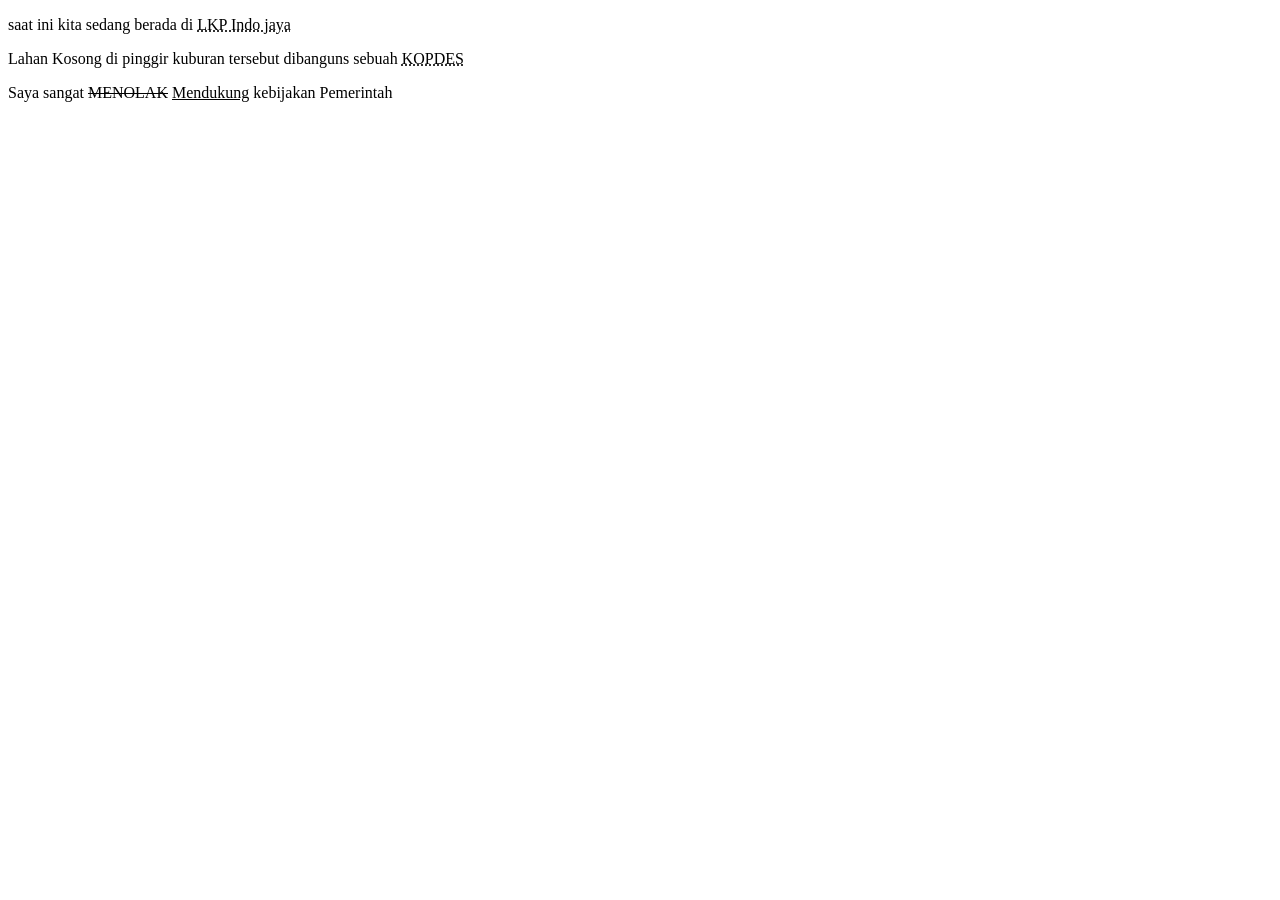
==== extrag.html @ 282b0f34 "publish" ====
<!DOCTYPE html>
<html lang="en">
<head>
    <meta charset="UTF-8">
    <meta name="viewport" content="width=device-width, initial-scale=1.0">
    <title>extrag Tag</title>
</head>
<body>
    <!-- Abbreviation <abbr> digunakan ketika dibaca menjadi per huruf--> 
    <P>saat ini kita sedang berada di <abbr title="Lembaga Kursus dan Pelatihan">LKP Indo jaya</abbr></P>
    
   
    <!-- Acronym <acronym> digunakan ketika dibaca menjadi per kata-->
        <p>Lahan Kosong di pinggir kuburan tersebut dibanguns sebuah <acronym title="Koperasi Desa">KOPDES</acronym></p>

    <!-- Insert dan Delete -->
     <p>Saya sangat <del>MENOLAK</del> <ins>Mendukung</ins> kebijakan Pemerintah</p>
</body>
</html>
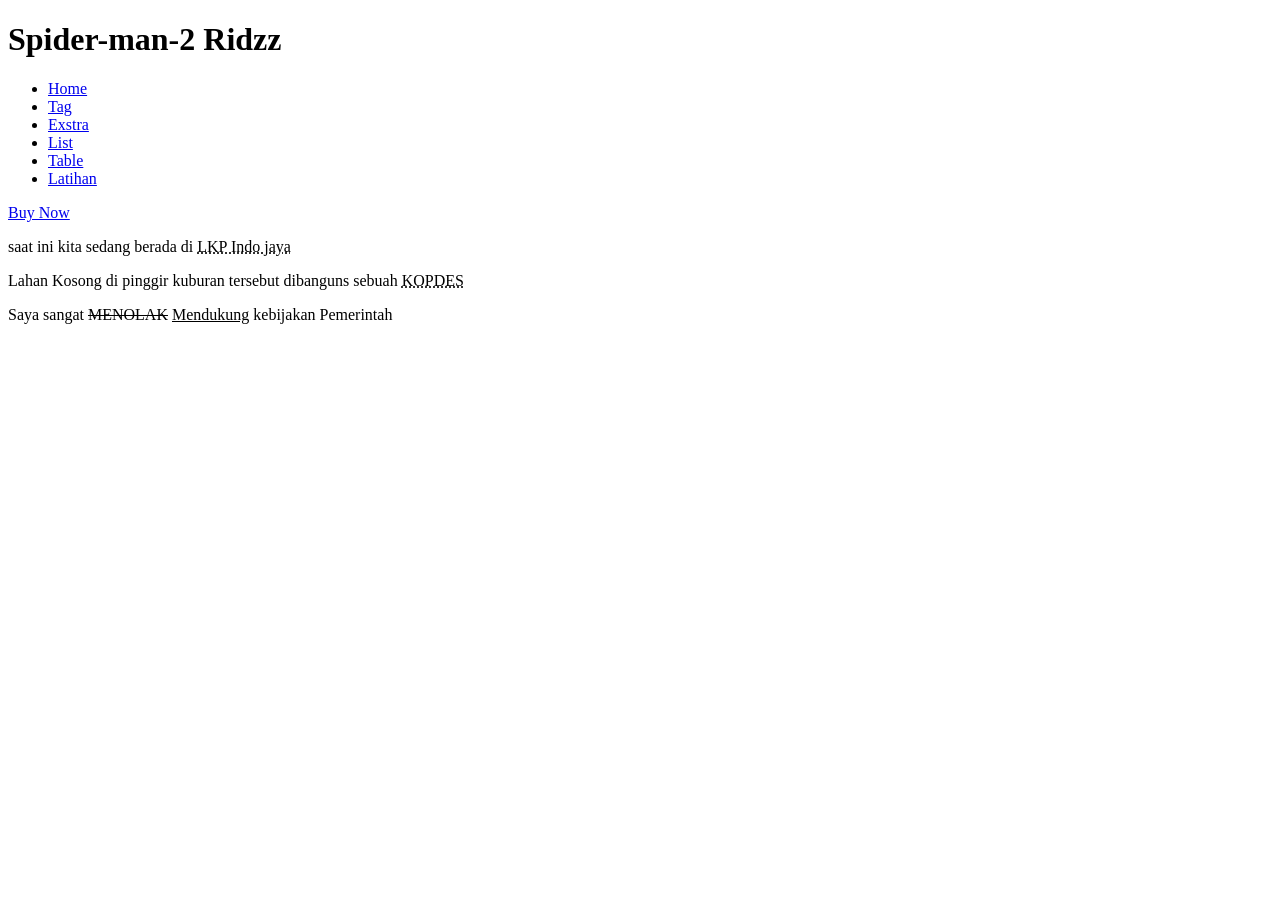
==== commit c2012060: "publish 3" ====
--- a/extrag.html
+++ b/extrag.html
@@ -4,8 +4,27 @@
     <meta charset="UTF-8">
     <meta name="viewport" content="width=device-width, initial-scale=1.0">
     <title>extrag Tag</title>
+    <link rel="stylesheet" href="CSS/style.css">
 </head>
 <body>
+    <header class="title">
+        <h1 class="main-title"> Spider-man-2 
+            <span class="second-title"> Ridzz</span></h1>
+    </header>
+    <nav class="navbar">
+        <ul class="nav-links">
+            <li><a href="index.html" class="selected">Home</a></li>
+            <li><a href="tag.html">Tag</a></li>
+            <li><a href="extrag.html">Exstra</a></li>
+            <li><a href="list.html">List</a></li>
+            <li><a href="table.html">Table</a></li>
+            <li><a href="latihantable.html">Latihan</a></li>
+        </ul>
+            <div class="nav-action">
+    <a href="#" class="buying">Buy Now</a>
+    </div>
+    </nav>
+
     <!-- Abbreviation <abbr> digunakan ketika dibaca menjadi per huruf--> 
     <P>saat ini kita sedang berada di <abbr title="Lembaga Kursus dan Pelatihan">LKP Indo jaya</abbr></P>
     
